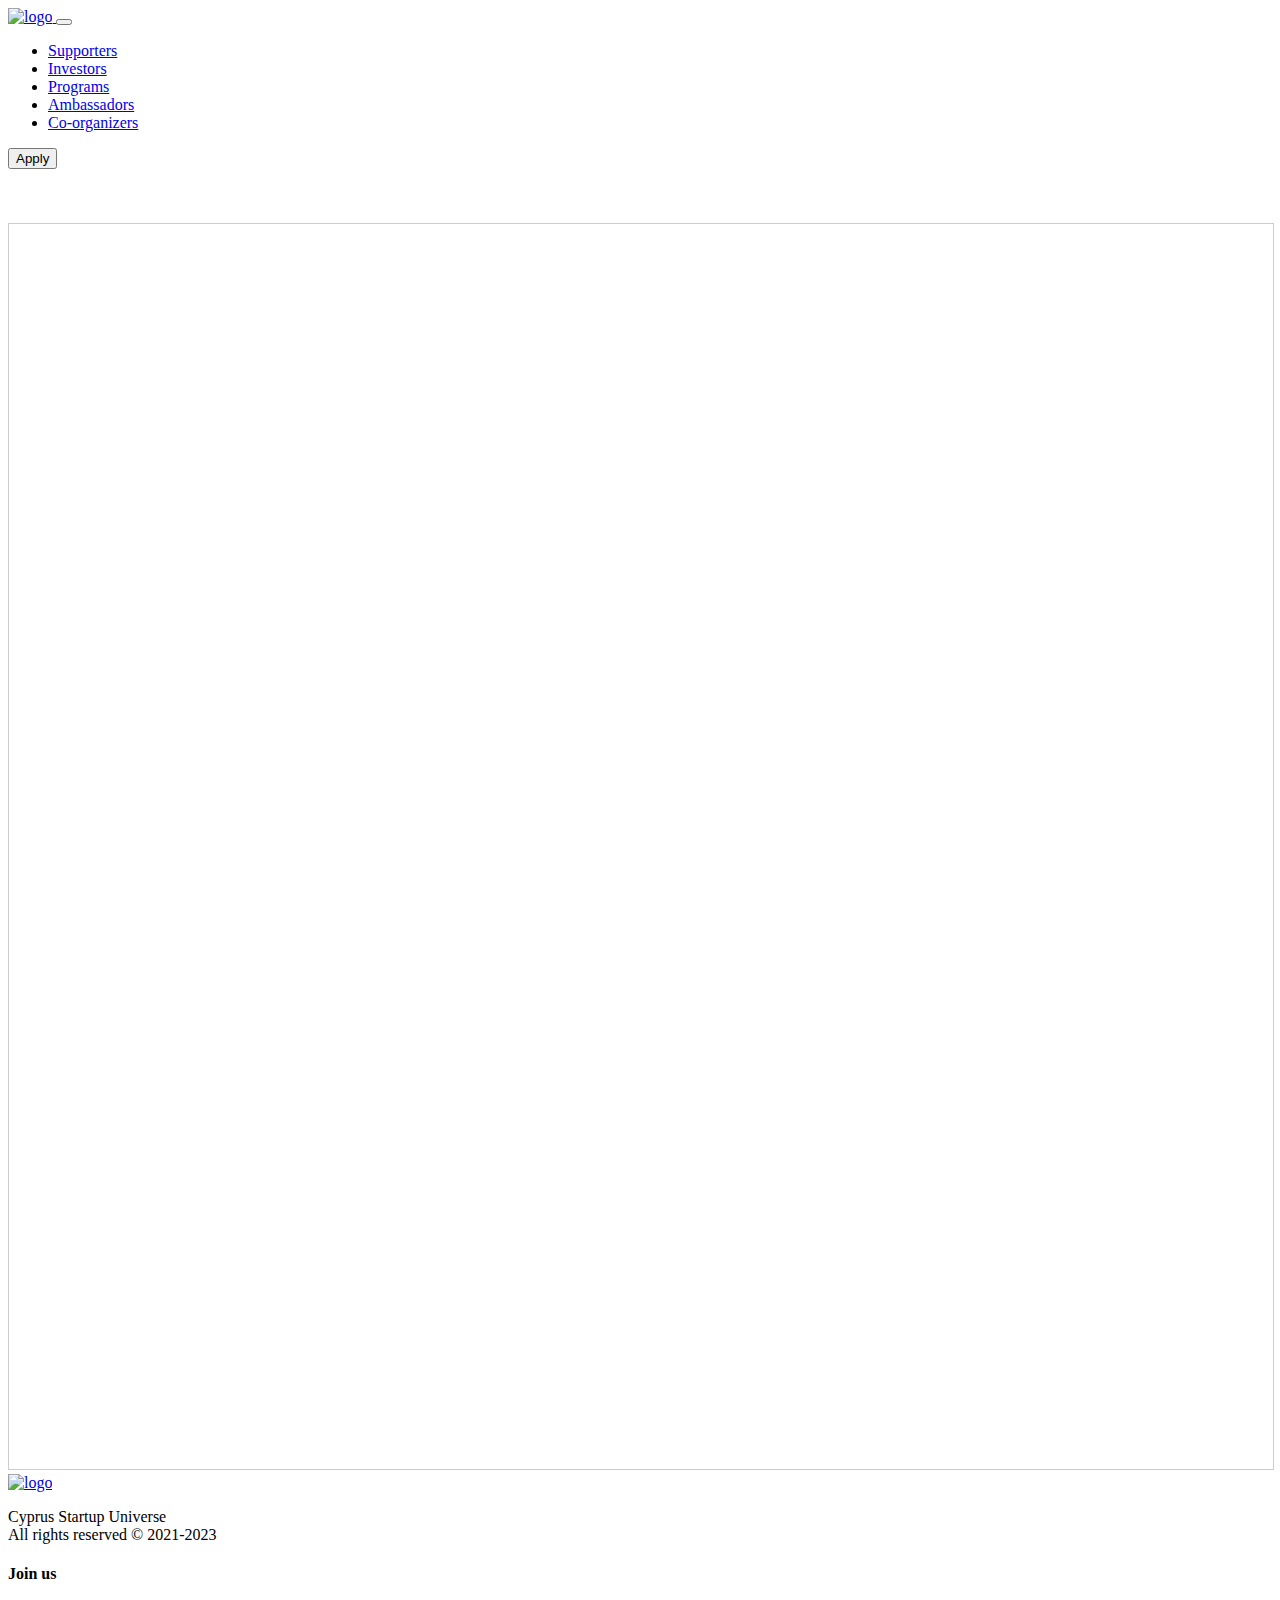
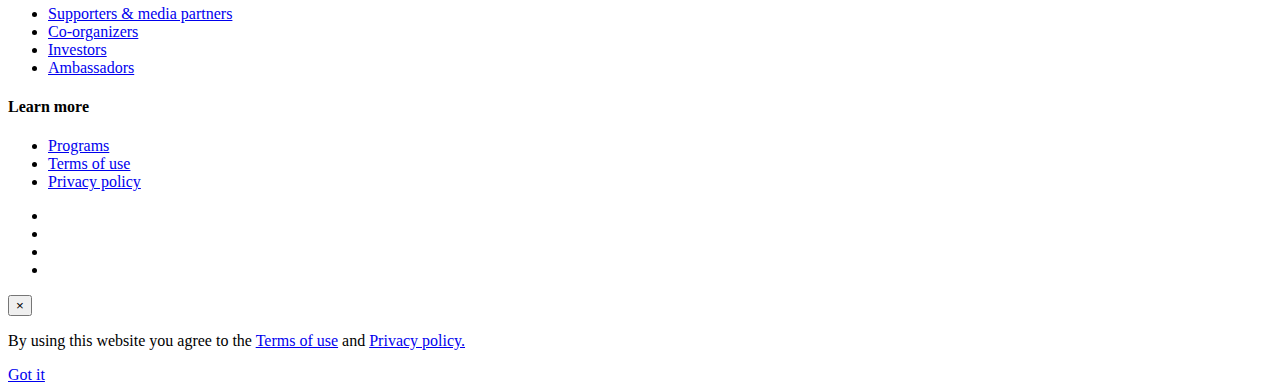
==== apply.html @ 3feb1655 "Add files via upload" ====
<!Doctype html>
<html lang="en">
    <head>
        <meta charset="utf-8">
        <meta name="viewport" content="width=device-width, initial-scale=1.0">
        <meta name="description" content="The 6-week online programs exclusively for European startup founders globally">
        <meta name="author" content="European Startup Universe team">
        <meta property="og:url" content="https://thestartupuniverse.org"/>
        <meta property="og:type" content="website"/>
        <meta property="og:title" content="Cyprus Startup Universe"/>
        <meta property="og:site_name" content="Cyprus Startup Universe"/>
        <meta property="og:description"
                content="The 8-week online programs exclusively for Cyprus startup founders globally."
        />
        <meta property="og:image" content="content/img/facebook_open_graph.jpg"/>
        <title>Cyprus Startup Universe</title>
        <!-- Favicon-->
        <link rel="shortcut icon" href="content/img/favicon.png">
        <!-- Bootstrap Core CSS -->
        <link rel="stylesheet" href="css/bootstrap.min.css">
        <link rel="stylesheet" href="css/slick.css">
        <!-- Custom CSS -->
        <link rel="stylesheet" href="css/basic.css">
        <link rel="stylesheet" href="css/supportive_pages.css">
        <!-- Google Analytics -->

        <!-- Fastbase Analytics -->

        <!-- Start of Async Drift Code -->

        <!-- Hotjar Tracking Code -->

    </head>
    <body>

    <!-- Navigation Bar Section -->
    <nav class="navbar fixed-top navbar-expand-lg navbar-light bg-light">
        <div class="container">
            <a class="navbar-brand" href="index.html">
                <img src="content/img/logo/ESU_Cyprus_white.png" width="auto" height="70px" alt="logo">
            </a>
            <button class="navbar-toggler navbar-toggler-left x collapsed" type="button" data-toggle="collapse" data-target="#navbarText" aria-controls="navbarText" aria-expanded="false" aria-label="Toggle navigation">
                <span class="icon-bar"></span>
                <span class="icon-bar"></span>
                <span class="icon-bar"></span>
              </button>
            <div class="collapse navbar-collapse" id="navbarText">
                <ul class="navbar-nav ml-md-3 mr-auto mt-md-3 mt-lg-0">
                    <li class="nav-item">
                        <a class="nav-link" href="supporters.html">Supporters</a>
                    </li>
                    <li class="nav-item">
                        <a class="nav-link" href="investors.html">Investors</a>
                    </li>
                    <li class="nav-item d-none">
                        <a class="nav-link" href="about-program.html">Programs</a>
                    </li>
                    <li class="nav-item d-none">
                        <a class="nav-link" href="bexpert.html">Ambassadors</a>
                    </li>
                    <li class="nav-item d-none">
                        <a class="nav-link" href="organizers.html">Co-organizers</a>
                    </li>
                </ul>
                <li class="nav-item">
                    <a class="nav-link" href="apply.html">  <button class="btn mt-3 mt-md-0 my-2 my-sm-0 btn-call-to-action" type="button">Apply</button></a>
                </li>
        </div>
    </nav>
    <br><br><br>
    <!-- Form content section -->
    <section id="section-form">
        <div class="container">
            <div class="row">
                <div class="col-12 col-md-9 mx-auto py-5 mb-5">
                  <script src="https://static.airtable.com/js/embed/embed_snippet_v1.js"></script><iframe class="airtable-embed airtable-dynamic-height" src="https://airtable.com/embed/shrUqvDnGDhO9ol2F?backgroundColor=red" frameborder="0" onmousewheel="" width="100%" height="1245" style="background: transparent; border: 1px solid #ccc;"></iframe>
                </div>
            </div>
        </div>
    </section>

    <!-- Footer -->
    <footer class="section-footer" role="contentinfo">
        <div class="container">
            <div class="col-12">

                <div class="row">
                    <div class="col-12 col-sm-6 col-lg-3 mt-3 order-3 order-sm-1 mt-sm-0">
                        <a class="navbar-brand" href="index.html">
                            <img src="content/img/logo/ESU_Cyprus_black.png" width="auto" height="70px" alt="logo">
                        </a>
                        <p class="mt-2">Cyprus Startup Universe<br>All rights reserved © 2021-2023 </p>
                    </div>
                    <div class="col-12 col-sm-6 order-1 order-sm-2">
                        <h4 class="mb-3">Join us</h4>
                        <ul class="list-unstyled list-inline">
                            <li class="footer-list-item list-inline-item">
                                <a href="supporters.html">Supporters & media partners</a>
                            </li>
                            <li class="footer-list-item list-inline-item d-none">
                                <a href="organizers.html" class="footer-list-item">Co-organizers</a>
                            </li>
                            <li class="footer-list-item list-inline-item">
                                <a href="investors.html" class="footer-list-item">Investors</a>
                            </li>
                            <li class="footer-list-item list-inline-item d-none">
                                <a href="bexpert.html" class="footer-list-item">Ambassadors</a>
                            </li>
                        </ul>
                        <h4 class="mb-3 mt-4">Learn more</h4>
                        <ul class="list-unstyled list-inline">
                            <li class="footer-list-item list-inline-item">
                                <a href="about-program.html" class="footer-list-item">Programs</a>
                            </li>
                            <li class="footer-list-item list-inline-item">
                                <a href="terms.html" class="footer-list-item">Terms of use</a>
                            </li>
                            <li class="footer-list-item list-inline-item">
                                <a href="privacy.html" class="footer-list-item">Privacy policy</a>
                            </li>
                        </ul>
                    </div>
                    <div class="col-12 col-sm-6 col-lg-3 order-2 order-sm-3 mt-sm-3 mt-lg-0">
                        <ul class="list-unstyled list-inline">
                            <li class="footer-list-item list-inline-item social-list-item">
                                <a href="https://www.linkedin.com/company/european-startup-universe" target="_blank"><i class="fa fa-linkedin"></i></a>
                            </li>
                            <li class="footer-list-item list-inline-item social-list-item">
                                <a href="https://twitter.com/EUstartupuni" target="_blank"><i class="fa fa-twitter"></i></a>
                            </li>
                            <li class="footer-list-item list-inline-item social-list-item">
                                <a href="https://www.facebook.com/europeanstartupuniverse" target="_blank"><i class="fa fa-facebook"></i></a>
                            </li>
                            <li class="footer-list-item list-inline-item social-list-item">
                                <a href="https://www.instagram.com/eu_startup_universe/" target="_blank"><i class="fa fa-instagram"></i></a>
                            </li>
                        </ul>
                    </div>
                </div>

            </div>
        </div>
    </footer>

    <!-- Cookies consent -->
    <div class="toast hidden" id="consent-popup" role="alert" aria-live="assertive" aria-atomic="true">
        <div class="toast-header">
            <button type="button" class="close ml-auto p-1" data-dismiss="toast" aria-label="Close">
                <span aria-hidden="true">&times;</span>
            </button>
        </div>
        <div class="toast-body pt-0">
           <p>By using this website you agree to the <a href="https://thestartupuniverse.org/terms" target="_blank">Terms of use</a> and <a href="https://thestartupuniverse.org/privacy">Privacy policy.</a></p>
            <a href="#!" class="btn btn-success mt-3 btn-block" id="accept-cookies" type="button">Got it</a>
        </div>
    </div>

    <script src="js/jquerry.v2.1.4.min.js"></script>
    <script src="js/poper.min.js"></script>
    <script src="js/bootstrap.min.js"></script>
    <script src="https://static.airtable.com/js/embed/embed_snippet_v1.js"></script>
    <script src="js/privacy.js"></script>

  </body>
</html>
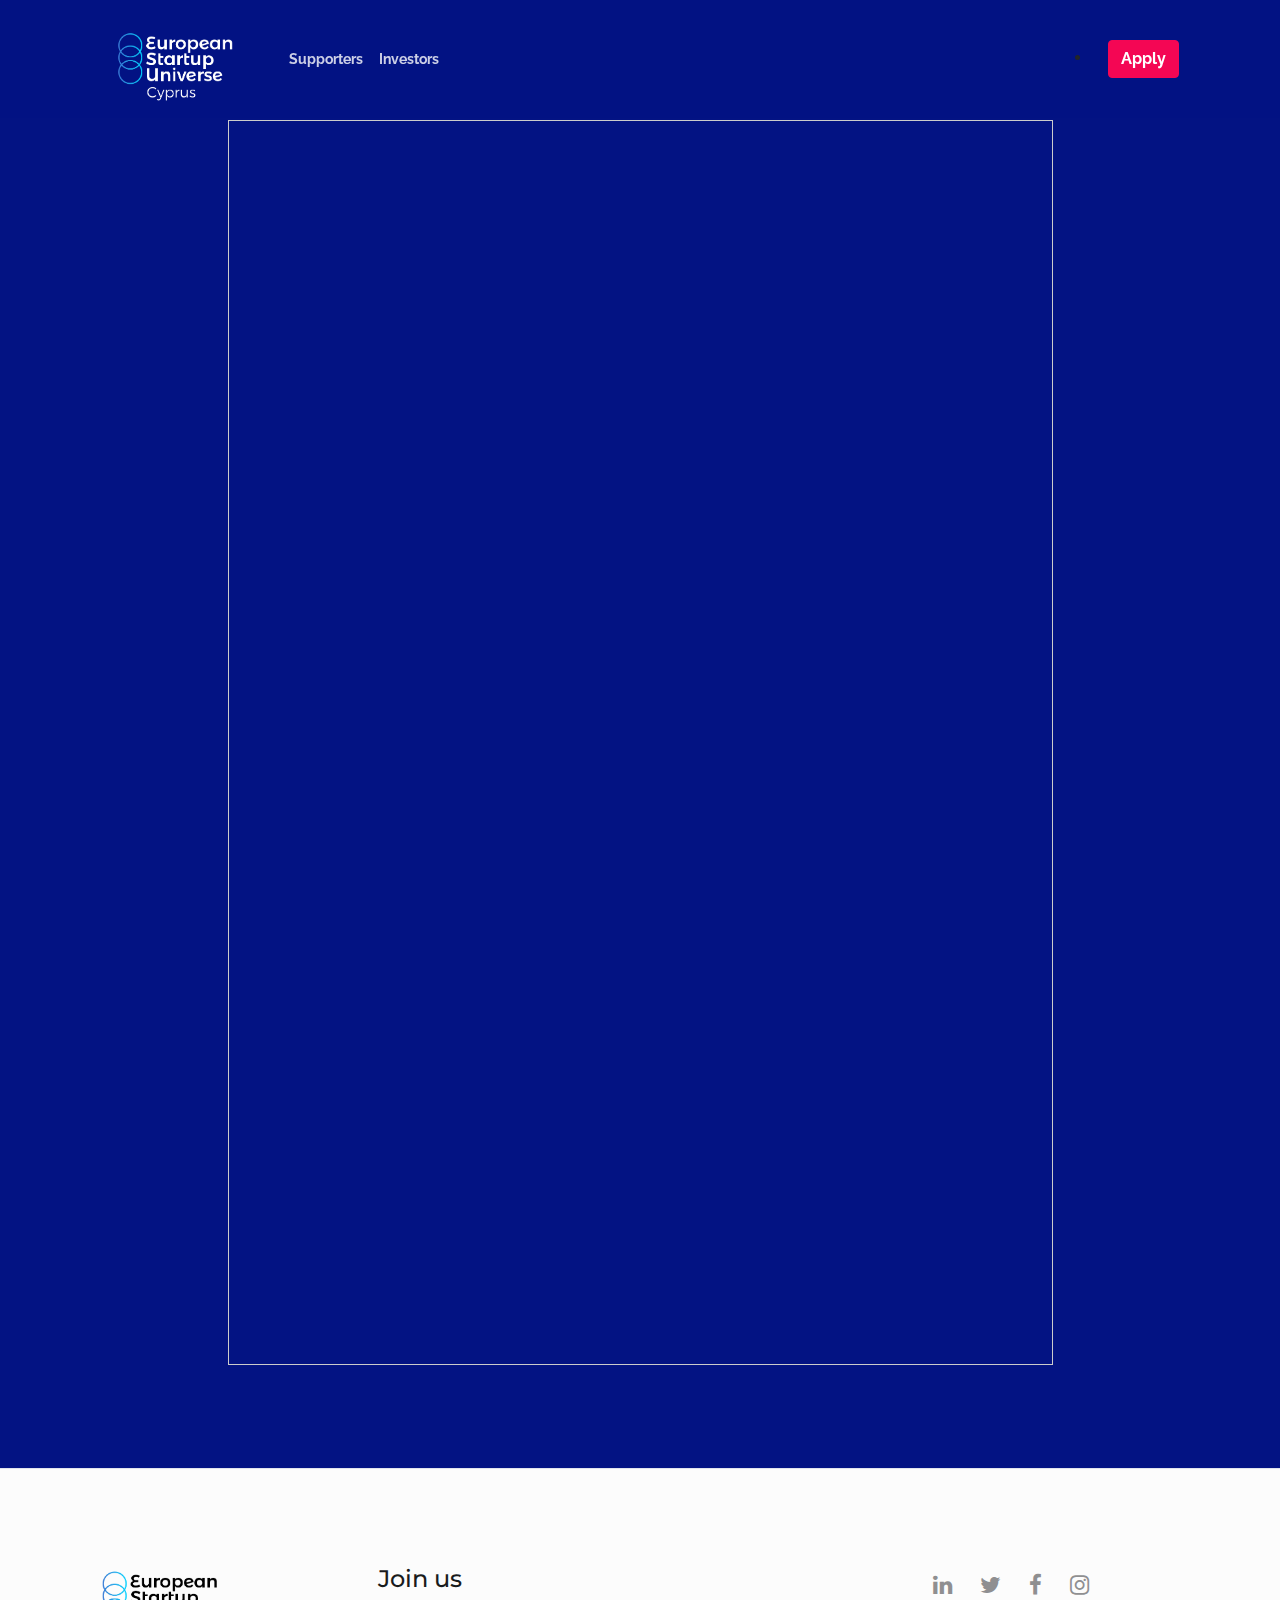
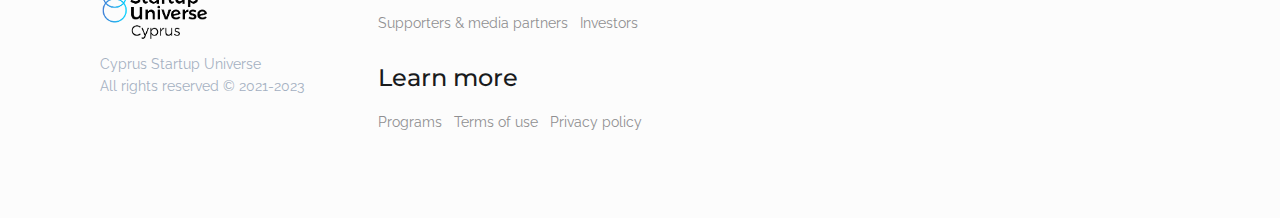
==== commit ba88af05: "Add files via upload" ====
--- a/apply.html
+++ b/apply.html
@@ -4,7 +4,7 @@
         <meta charset="utf-8">
         <meta name="viewport" content="width=device-width, initial-scale=1.0">
         <meta name="description" content="The 6-week online programs exclusively for European startup founders globally">
-        <meta name="author" content="European Startup Universe team">
+        <meta name="author" content="Cyprus Startup Universe team">
         <meta property="og:url" content="https://thestartupuniverse.org"/>
         <meta property="og:type" content="website"/>
         <meta property="og:title" content="Cyprus Startup Universe"/>
--- a/css/basic.css
+++ b/css/basic.css
@@ -0,0 +1,427 @@
+/*--- General CSS ---*/
+@import url('https://fonts.googleapis.com/css?family=Montserrat:700');
+@import url('https://fonts.googleapis.com/css?family=Raleway:400,800');
+@import url('fonts/font-awesome.css');
+
+body {
+    background-color: #031383;
+    font-family: 'Raleway', sans-serif;
+}
+
+h1,
+h2,
+h3,
+h4,
+h5,
+h6 { 
+    color: #191b1d;
+    font-family: 'Montserrat', sans-serif;
+}
+
+p {
+    color: #6b6969;
+    font-family: 'Raleway', sans-serif;
+}
+
+.btn {
+    font-weight: 700;
+    cursor: pointer;
+    -webkit-transition: all .15s ease;
+    transition: all .15s ease;
+}
+
+.btn-big-pad {
+    padding: 0.8rem 2.6rem;
+    border-radius: 3px;
+}
+
+.btn-call-to-action {
+    background-color: #f40654;
+    border-color: #f40654;
+    color: #fff;
+}
+
+.btn-call-to-action:hover,
+.btn-call-to-action:focus,
+.btn-call-to-action:active {
+    background-color: #DC0046;
+    border-color: #DC0046;
+    outline: none!important;
+    box-shadow: none!important;
+    color: #fff;
+}
+
+@media (max-width: 992px) {
+
+    .btn-call-to-action {
+        width: 100%!important;
+    }
+
+}
+
+a {
+	color: #7856ff;
+    font-family: 'Raleway', sans-serif;
+}
+
+a:hover,
+a:focus,
+a:active {
+	text-decoration: none;
+	color: #ae9aff;
+    outline: 0;
+}
+
+.form-control:focus {
+    border: 2px solid #2d7ff9;
+    box-shadow: inset 0 0 0 2px #cfdfff;
+}
+
+.icon-wrapper {
+    background: #CAF9E0;
+    padding: .5rem;
+    border-radius: 100%;
+}
+
+.rocket-icon-wrapper {
+    padding: .6rem;
+}
+
+.background-standing {
+    background-color: #FFC482;
+    padding: 4rem;
+}
+
+@media (max-width: 768px) {
+
+    .background-standing {
+        padding: 2rem 1rem 2rem 1rem;
+    }
+
+}
+
+.subtitle-blue {
+    color: #37D0DD;
+}
+
+.fa-long-arrow-right {
+    -webkit-transition: right .1s ease-out;
+    transition: right .1s ease-out;
+    position: relative;
+    right: 0;
+}
+
+.link-to-page:hover .fa,
+.link-to-page:focus .fa,
+.link-to-page:active .fa {
+    right: -2px;
+}
+
+.link-white {
+    color: rgba(255,255,255,.8);
+} 
+
+.link-white:hover,
+.link-white:focus,
+.link-white:active {
+    color: #fff;
+}
+
+.colored-dot {
+    color: #f40654;
+    font-size: 3rem;
+    margin-left: .2rem;
+    line-height: 1rem;
+}
+
+.title-border {
+    width: 3rem;
+    height: .2rem;
+    background-color: #f40654;
+    border-radius: 5px;
+}
+
+.slick-track {
+    margin-left: unset;
+    margin-right: unset;
+}
+
+.w-90 {
+    width: 90%!important;
+}
+
+.w-45 {
+    width: 45%!important;
+}
+
+.w-35 {
+    width: 35%!important;
+}
+
+/* Card speakers */
+
+.card-speaker {
+    border: none;
+}
+
+.card-img-top,
+.card {
+    border-radius: .3rem!important;
+}
+
+.card-img-overlay {
+    top: unset;
+}
+
+.speaker-position {
+    font-size: 0.9rem;
+}
+
+.card-title,
+.card-text {
+    text-shadow: 1px 2px 3px #000;
+}
+
+/*--- Nav bar ---*/
+
+.navbar-light {
+    background-color: rgba(3,19,131,.8)!important;
+    padding: 0;
+}
+
+.navbar-light .navbar-brand {
+    padding: 2rem 1rem 1rem 2rem;
+}
+
+.navbar-light .navbar-nav .nav-link {
+    font-size: 0.9rem;
+    font-weight: 700;
+    color: rgba(255,255,255,.8);
+}
+
+.nav-link:hover,
+.nav-link:focus,
+.nav-link:active {
+    color: #fff!important;
+}
+
+@media (max-width: 768px) {
+
+    .navbar-light .navbar-brand {
+        margin-right: 0!important;
+    }
+
+    .navbar-collapse {
+        background-color: #fff;
+        padding: 6rem 2rem 1rem 2rem;
+        margin-top: -7rem;
+        height: 101vh;
+    }
+
+    .navbar-light .navbar-nav .nav-link {
+        padding-top: 1rem;
+        font-size: 1rem;
+        color: #191b1d;
+    }
+
+    .navbar-toggler {
+        margin-right: 2rem;
+        margin-top: 1rem;
+    }
+
+}
+
+/* Standar Hamburger Menu */
+
+.navbar-toggler {
+    border: none;
+    background: transparent!important;
+}
+
+.navbar-toggler:hover {
+    background: transparent!important;
+}
+
+.navbar-toggler:focus {
+    outline: none!important;
+}
+
+.navbar-toggler .icon-bar {
+    height: 2px;
+    width: 30px;
+    border-radius: 1px;
+    display: block;
+    background-color: #fff;
+    -webkit-transition: all 0.2s;
+    transition: all 0.2s;
+}
+
+.navbar-toggler .icon-bar + .icon-bar {
+    margin-top: 0.4rem;
+}
+
+/* Animation menu (create X) */
+
+.navbar-toggler.x .icon-bar:nth-of-type(1) {
+    -webkit-transform: translateX(3px) rotate(45deg); /* Safari 3-8 & Chrome 4-35 & Opera 15-22 */
+    -ms-transform: translateX(3px) rotate(45deg); /* IE 9 */
+    -moz-transform: translateX(3px) rotate(45deg); /* Firefox 3-15 */
+    -o-transform: translateX(3px) rotate(45deg); /* Opera 10-14 */
+    transform: translateX(3px) rotate(45deg);
+    -webkit-transform-origin: 10% 10%;
+    -ms-transform-origin: 10% 10%;
+    -moz-transform-origin: 10% 10%;
+    -o-transform-origin: 10% 10%;
+    transform-origin: 10% 10%;
+    background-color: #191b1d;
+}
+
+.navbar-toggler.x .icon-bar:nth-of-type(2) {
+    opacity: 0;
+    filter: alpha(opacity=0); /* For IE8 and earlier */
+    -moz-opacity: 0; /* Older Firefox 1 */
+}
+
+.navbar-toggler.x .icon-bar:nth-of-type(3) {
+    -webkit-transform: translateX(3px) rotate(-45deg);
+    -ms-transform: translateX(3px) rotate(-45deg);
+    -moz-transform: translateX(3px)rotate(-45deg);
+    -o-transform: translateX(3px) rotate(-45deg);
+    transform: translateX(3px) rotate(-45deg);
+    -webkit-transform-origin: 10% 90%;
+    -ms-transform-origin: 10% 90%;
+    -moz-transform-origin: 10% 90%;
+    -o-transform-origin: 10% 90%;
+    transform-origin: 10% 90%;
+    background-color: #191b1d;
+}
+
+.navbar-toggler.x.collapsed .icon-bar:nth-of-type(1) {
+    -webkit-transform: rotate(0);
+    -ms-transform: rotate(0);
+    -moz-transform: rotate(0);
+    -o-transform: rotate(0);
+    transform: rotate(0);
+    background-color: #fff;
+}
+
+.navbar-toggler.x.collapsed .icon-bar:nth-of-type(2) {
+    opacity: 1;
+    filter: alpha(opacity=100);
+    -moz-opacity: 1;
+}
+
+.navbar-toggler.x.collapsed .icon-bar:nth-of-type(3) {
+    -webkit-transform: rotate(0);
+    -ms-transform: rotate(0);
+    -moz-transform: rotate(0);
+    -o-transform: rotate(0);
+    transform: rotate(0);
+    background-color: #fff;
+}
+
+/*--- Footer section ---*/
+
+.section-footer {
+    padding-top: 6rem;
+    padding-bottom: 4rem;
+    background-color: #fcfcfc;
+    border-top: 1px solid #e0e3ed;
+}
+
+.footer-list-item {
+    margin-bottom: .25rem;
+}
+
+.footer-list-item a {
+    color: #8f8f91;
+    font-size: 0.9rem;
+    line-height: 1.8;
+    white-space: nowrap;
+    padding-bottom: 3px;
+    -webkit-transition: all .25s ease;
+    transition: all .25s ease;
+    border-bottom: 2px solid transparent;
+}
+
+.footer-list-item a:hover,
+.footer-list-item a:active,
+.footer-list-item a:focus {
+    color: #191b1d;
+    text-shadow: 0 0 0 #626266;
+    border-bottom-color: #191b1d;
+}
+
+.social-list-item a {
+    margin-right: 1rem;
+    font-size: 1.4rem;
+    border-bottom: 0!important;
+}
+
+.section-footer p {
+    font-size: 0.9rem;
+    color: #a4b0c1;
+}
+
+@media (max-width: 768px) {
+
+    .section-footer {
+        padding-top: 4rem;
+        padding-bottom: 2rem;
+    }
+
+}
+
+@media (max-width: 576px) {
+
+    #footer-logo {
+        width: 125px;
+        height: 25px;
+    }
+
+}
+
+/* Privacy consent */
+
+#consent-popup {
+    position: fixed;
+    bottom: 20px;
+    left: 20px;
+    background-color: #fff;
+    transition: opacity 1s ease;
+    opacity: 1;
+    color: #212021;
+}
+
+.hidden {
+    opacity: 0!important;
+}
+
+.toast-header {
+    color: inherit;
+    border-bottom: none;
+}
+
+.btn-success {
+    background-color: rgb(0, 205, 106);
+    border-color: rgb(0, 205, 106);
+}
+
+.close {
+    font-size: 2rem;
+    font-weight: 300;
+    line-height: 0.5;
+}
+
+.close:focus {
+    outline: none;
+}
+
+@media (max-width: 768px) {
+
+    .toast {
+        flex-basis: 270px;
+        max-width: 270px;
+    }
+
+}--- a/css/supportive_pages.css
+++ b/css/supportive_pages.css
@@ -0,0 +1,62 @@
+/*--- Welcome section ---*/
+
+.welcome-section {
+    background: #031383;
+    color: #fff;
+}
+
+.title-welcome {   
+    margin-top: 8rem;
+    color: #fff;
+}
+
+.welcome-section-image {
+    margin-top: 5rem;
+}
+
+@media (max-width: 768px) {
+
+
+    .title-welcome {
+        font-size: 2rem;
+    }
+
+    .welcome-section-image {
+        margin-top: 3rem;
+    }
+
+}
+
+/*--- Experts section ---*/
+
+.speaker-name {
+    font-size: 0.9rem;
+}
+
+.speaker-position {
+    font-size: 0.8rem;
+}
+
+@media (max-width: 768px) {
+
+    .speaker-name {
+        font-size: 0.9rem;
+    }
+
+    .speaker-position {
+        font-size: 0.8rem;
+    }
+
+}
+
+@media (max-width: 576px) {
+
+    .speaker-name {
+        font-size: 0.78rem;
+    }
+
+    .speaker-position {
+        font-size: 0.5rem;
+    }
+
+}